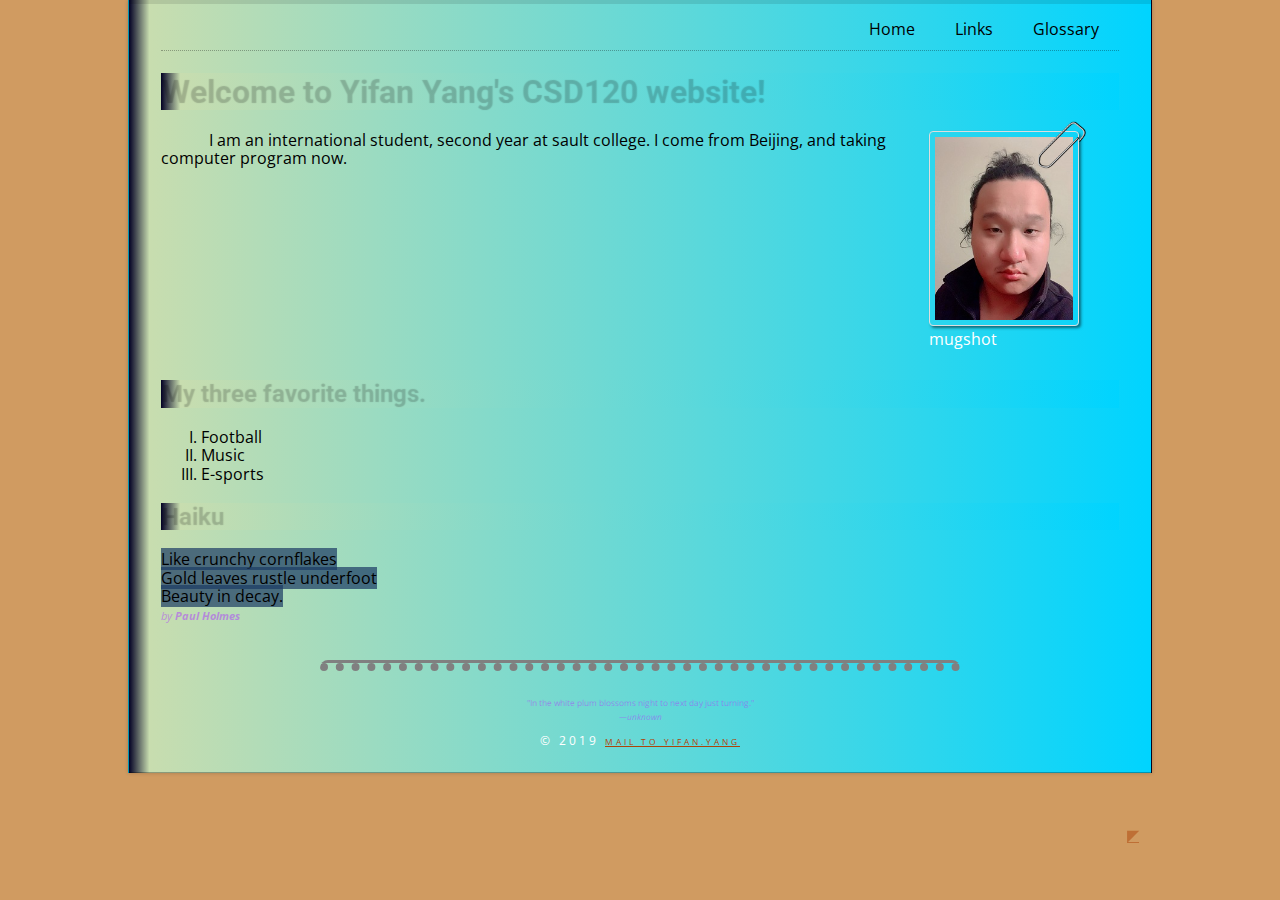
==== index.html @ 1e0e256d "lab 5 comments" ====
<!DOCTYPE html>
<html lang="en">
<head>
    <link rel="stylesheet" href="styles/normalize.css">
    <link rel="stylesheet" href="styles/main.css">
    <meta charset="utf-8">
    <link rel="apple-touch-icon" sizes="180x180" href="/apple-touch-icon.png">
    <link rel="icon" type="image/png" sizes="32x32" href="/favicon-32x32.png">
    <link rel="icon" type="image/png" sizes="16x16" href="/favicon-16x16.png">
    <link rel="manifest" href="/site.webmanifest">
    <link rel="mask-icon" href="/safari-pinned-tab.svg" color="#5bbad5">
    <meta name="msapplication-TileColor" content="#da532c">
    <meta name="theme-color" content="#6d18b4">
    <link rel="icon" type="image/x-icon" href="favicon.ico">

    <link href="https://fonts.googleapis.com/css?family=Lato%7CMontserrat%7COpen+Sans%7CRaleway%7CRoboto&display=swap" rel="stylesheet">

    <title>
        Yifan Yang's CSD120 Website
    </title>
</head>
<body>
    <div class="width-wrap">
    <header id="top">
        <nav>
            <ul>
                <li>
                    <a href="index.html">Home</a>
                </li>
                <li>
                    <a  href="links.html">Links</a>
                </li>
                <li>
                    <a href="glossary.html">Glossary</a>
                </li>
            </ul>
        </nav>
    </header>
    <main>
        <section class="bio">
            <h1>Welcome to Yifan Yang's CSD120 website!</h1>
            <figure class="mugshot">
                <div class="paperclip">
                    
                </div>
                <a target="_blank" href="images/mugshot.jpg">
                    <!-- your image here is not a thumbnail -->
                    <img src="images/thumbnail.jpg" alt="mugshot">
                </a>
                <figcaption>mugshot</figcaption>
            </figure>
            <p>
                I am an international student, second year at sault college.
                I come from Beijing, and taking computer program now.
            </p>
        </section>
        <section class="three">
            <h2>My three favorite things.</h2>
            <ol type="I">
                <li>Football</li>
                <li>Music</li>
                <li>E-sports</li>
            </ol>
        </section>
        <section>
            <h2>Haiku</h2>
            <p><span style="background-color: rgba(27, 58, 100, 0.7)">Like crunchy cornflakes<br>
                Gold leaves rustle underfoot<br>
                Beauty in decay.<br></span>
                <span class="byline"><em>by<b> Paul Holmes</b></em></span>
            </p>
        </section>
    </main>
    <footer>
        <hr>
        <blockquote>
              <span class="byline">"In the white plum blossoms night to next day just turning." <br>
            <em>&#8212;unknown</em><br></span>
            
            <p id="page-copyright">&copy; 2019 <span class="byline"><a href="mailto:Yifan.Yang@saultcollege.ca?subject=Message%20from%20CSD120%20Website">Mail to Yifan.Yang</a></span></p>
        </blockquote>
    </footer>
<div class="back-to-top">
   <a href="#top">◤</a> 
</div>

</div>
</body>
</html>
---- styles/main.css ----
* { box-sizing: border-box; }

body {
	background-color: #D09B61;
	font-family: 'Open Sans', sans-serif;
	
}

h1 {
	color: transparent;
	background-image: linear-gradient(90deg, rgba(2,0,36,1) 0%, rgba(200,221,175,1) 2%, rgba(0,212,255,1) 100%);  
	font-family: 'Roboto', sans-serif;
    text-shadow: 1px 1px 1px rgba(0,0,0,0.2);
}

h2 {
	color: transparent;
	background-image: linear-gradient(90deg, rgba(2,0,36,1) 0%, rgba(200,221,175,1) 2%, rgba(0,212,255,1) 100%);  

	font-family: 'Roboto', sans-serif;
    text-shadow: 1px 1px 1px rgba(0,0,0,0.2);
}

header {
	border-top: 4px solid rgba(0,0,0,0.1);
	margin-left: -2em;
	margin-right: -2em;

}

ul {
    color: #5C6D7A;
}

a {
	color: #ad4409;
}

header nav {
	margin-left: 2em;
	margin-right: 2em;
	border-bottom: 1px dotted rgba(0,0,0,0.3);
	margin-top: -4px;

    overflow: auto;
}

nav a {
	color: #FFFFFF;
	color: rgba(0,0,0, 1);
	text-decoration-line: none;
}

header nav ul {
	list-style-type: none;
	margin: 0;
	padding:0;
	float: right;
}

header nav ul li {
    float: left;
}

header nav ul li a {
	padding-top: 1em;
	padding-bottom: 0.5em;
	margin-left: 1em;
	margin-right: 1em;
	display: block;
	border: 4px solid transparent;

}

header nav ul li a:hover {
	color: yellow;
	border-top: 4px solid;
}

ul {
	list-style-type: circle;
}

.byline {
	color: #ac39fe;
	color: rgba(172, 57, 254, 0.5);
	font-size: 70%;
}

#page-copyright {
    color: #FFFFFF; 
	color: rgba(255,255,255,1);
	text-transform: uppercase;
	letter-spacing: 3px;
}

img {
	border: 1px solid #ddd;
  	border-radius: 4px; 
  	padding: 5px;
  	width: 150px;
}

figcaption {
	color: #ffffff;
}

.bio p {
	text-indent: 3em;
}

footer {
	text-align: center;
	font-size: 12px;
	margin-bottom: 2em;
}

.width-wrap {
    max-width: 1024px;
    margin-left: auto;
    margin-right: auto;
    border: 1px solid;
    border-top: none;
    padding-left: 2em;
    padding-right: 2em;
    margin-bottom: 3em;
    border-left: rgba(0,0,0,0.3) 1px solid;
    border-right: rgba(0,0,0,0.3) 1px solid;
    border-bottom: rgba(0,0,0,0.3) 1px solid;
    background: rgb(2,0,36);
	background: linear-gradient(90deg, rgba(2,0,36,1) 0%, rgba(200,221,175,1) 2%, rgba(0,212,255,1) 100%);  
    box-shadow: 0 0 4px rgba(0,0,0,0.2);
}

.mugshot {
	border-radius: 3px;
	border-radius: rgba(255,255,255,0.5);
	float: right;
	position: relative;
	top: -1em;
}

.mugshot img {
    box-shadow: 2px 2px 3px rgba(0,0,0,0.5);
    border: 1px solid #ddd; /* Gray border */
    border-radius: 4px;  /* Rounded border */
    padding: 5px; /* Some padding */
    width: 150px; /* Set a small width */
}

footer hr {
	min-width: 300px;
	width: 50vw;
	margin-top: 3em;
	margin-bottom: 2em;
	border-top: 3px solid;
	border-bottom: 8px dotted;
	border-left: none;
    border-right: none;
    border-top-left-radius: 8px;
    border-top-right-radius: 8px;
}

.mugshot .paperclip {
	background-image: url('../images/paperclip.png');
	width: 50px;
	height: 50px;
	background-size: contain;
	position: absolute;
	right: -7px;
	top: -10px;
}

.three {
	clear: both;
}

.back-to-top {
	text-align: right;
	margin-right: -0.5em;
	opacity: 0.5;
}

.back-to-top a {
    position: fixed;
    bottom: 3.5em;
}

.back-to-top:hover{
	opacity: 100%;
}
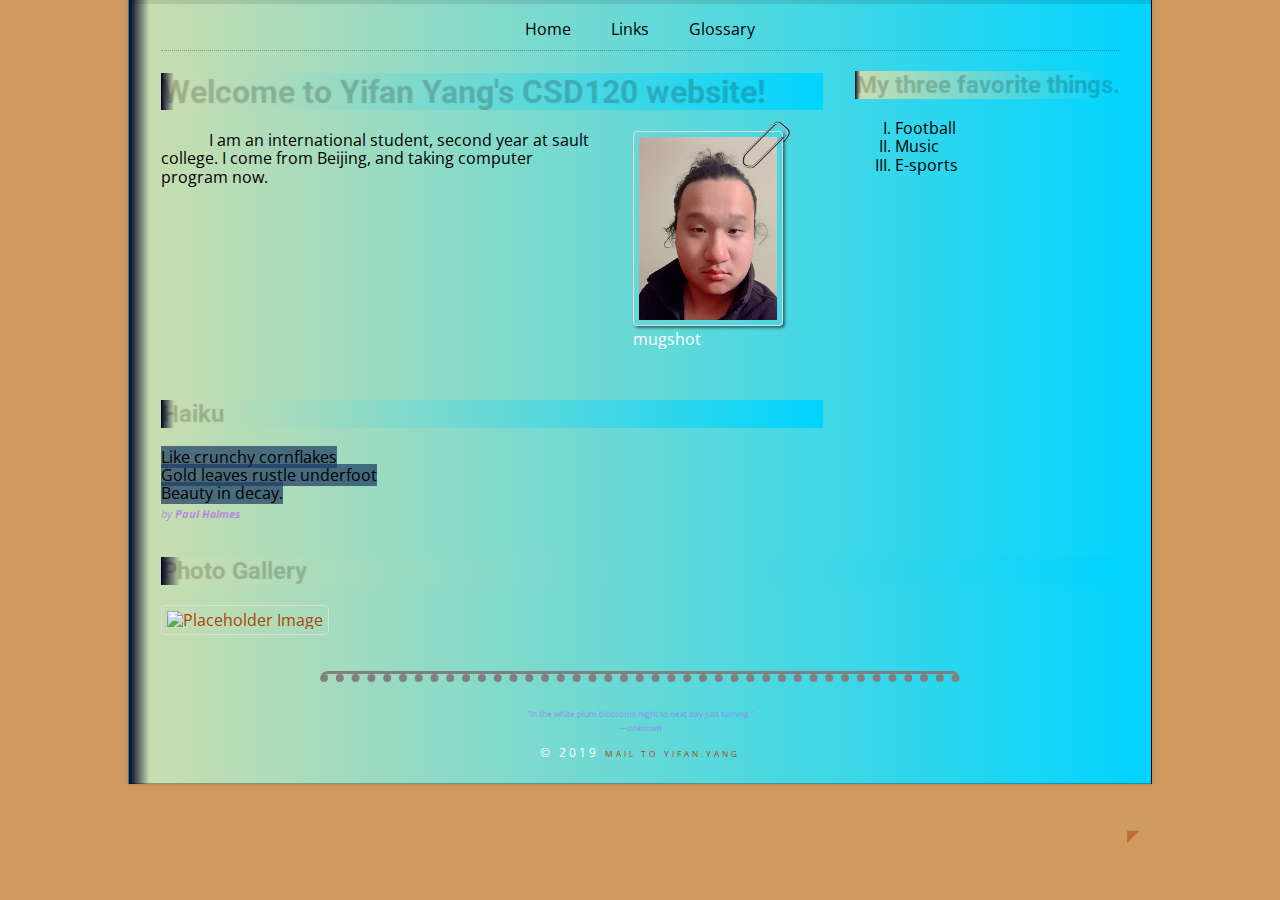
==== commit 3d3b5eef: "Lab6." ====
--- a/index.html
+++ b/index.html
@@ -23,7 +23,7 @@
     <div class="width-wrap">
     <header id="top">
         <nav>
-            <ul>
+            <ul class="nlist">
                 <li>
                     <a href="index.html">Home</a>
                 </li>
@@ -36,12 +36,12 @@
             </ul>
         </nav>
     </header>
-    <main>
+    <main class="grid">
         <section class="bio">
             <h1>Welcome to Yifan Yang's CSD120 website!</h1>
             <figure class="mugshot">
                 <div class="paperclip">
-                    
+
                 </div>
                 <a target="_blank" href="images/mugshot.jpg">
                     <!-- your image here is not a thumbnail -->
@@ -70,18 +70,30 @@
                 <span class="byline"><em>by<b> Paul Holmes</b></em></span>
             </p>
         </section>
+        <section class="gallery">
+            <h2>
+                Photo Gallery
+            </h2>
+            <div class="gallery-thumbails">
+                <a href="https://picsum.photos/id/10/1024">
+                    <img src="https://picsum.photos/id/10/300" alt="Placeholder Image">
+</a>
+
+            </div>
+
+        </section>
     </main>
     <footer>
         <hr>
         <blockquote>
               <span class="byline">"In the white plum blossoms night to next day just turning." <br>
             <em>&#8212;unknown</em><br></span>
-            
+
             <p id="page-copyright">&copy; 2019 <span class="byline"><a href="mailto:Yifan.Yang@saultcollege.ca?subject=Message%20from%20CSD120%20Website">Mail to Yifan.Yang</a></span></p>
         </blockquote>
     </footer>
 <div class="back-to-top">
-   <a href="#top">◤</a> 
+   <a href="#top">◤</a>
 </div>
 
 </div>
--- a/styles/main.css
+++ b/styles/main.css
@@ -3,19 +3,19 @@
 body {
 	background-color: #D09B61;
 	font-family: 'Open Sans', sans-serif;
-	
+
 }
 
 h1 {
 	color: transparent;
-	background-image: linear-gradient(90deg, rgba(2,0,36,1) 0%, rgba(200,221,175,1) 2%, rgba(0,212,255,1) 100%);  
+	background-image: linear-gradient(90deg, rgba(2,0,36,1) 0%, rgba(200,221,175,1) 2%, rgba(0,212,255,1) 100%);
 	font-family: 'Roboto', sans-serif;
     text-shadow: 1px 1px 1px rgba(0,0,0,0.2);
 }
 
 h2 {
 	color: transparent;
-	background-image: linear-gradient(90deg, rgba(2,0,36,1) 0%, rgba(200,221,175,1) 2%, rgba(0,212,255,1) 100%);  
+	background-image: linear-gradient(90deg, rgba(2,0,36,1) 0%, rgba(200,221,175,1) 2%, rgba(0,212,255,1) 100%);
 
 	font-family: 'Roboto', sans-serif;
     text-shadow: 1px 1px 1px rgba(0,0,0,0.2);
@@ -34,6 +34,7 @@
 
 a {
 	color: #ad4409;
+    text-decoration-line: none;
 }
 
 header nav {
@@ -45,21 +46,25 @@
     overflow: auto;
 }
 
+.nlist {
+	display: flex;
+	justify-content: center;
+}
+
 nav a {
 	color: #FFFFFF;
 	color: rgba(0,0,0, 1);
-	text-decoration-line: none;
 }
 
 header nav ul {
 	list-style-type: none;
 	margin: 0;
 	padding:0;
-	float: right;
+
 }
 
 header nav ul li {
-    float: left;
+
 }
 
 header nav ul li a {
@@ -88,7 +93,7 @@
 }
 
 #page-copyright {
-    color: #FFFFFF; 
+    color: #FFFFFF;
 	color: rgba(255,255,255,1);
 	text-transform: uppercase;
 	letter-spacing: 3px;
@@ -96,7 +101,7 @@
 
 img {
 	border: 1px solid #ddd;
-  	border-radius: 4px; 
+  	border-radius: 4px;
   	padding: 5px;
   	width: 150px;
 }
@@ -128,8 +133,15 @@
     border-right: rgba(0,0,0,0.3) 1px solid;
     border-bottom: rgba(0,0,0,0.3) 1px solid;
     background: rgb(2,0,36);
-	background: linear-gradient(90deg, rgba(2,0,36,1) 0%, rgba(200,221,175,1) 2%, rgba(0,212,255,1) 100%);  
+	background: linear-gradient(90deg, rgba(2,0,36,1) 0%, rgba(200,221,175,1) 2%, rgba(0,212,255,1) 100%);
     box-shadow: 0 0 4px rgba(0,0,0,0.2);
+}
+
+.grid {
+	display: grid;
+	grid-template-columns: span 2 220px;
+
+	column-gap: 2em;
 }
 
 .mugshot {
@@ -188,4 +200,9 @@
 
 .back-to-top:hover{
 	opacity: 100%;
+}
+
+.gallery {
+	grid-column: span 2;
+
 }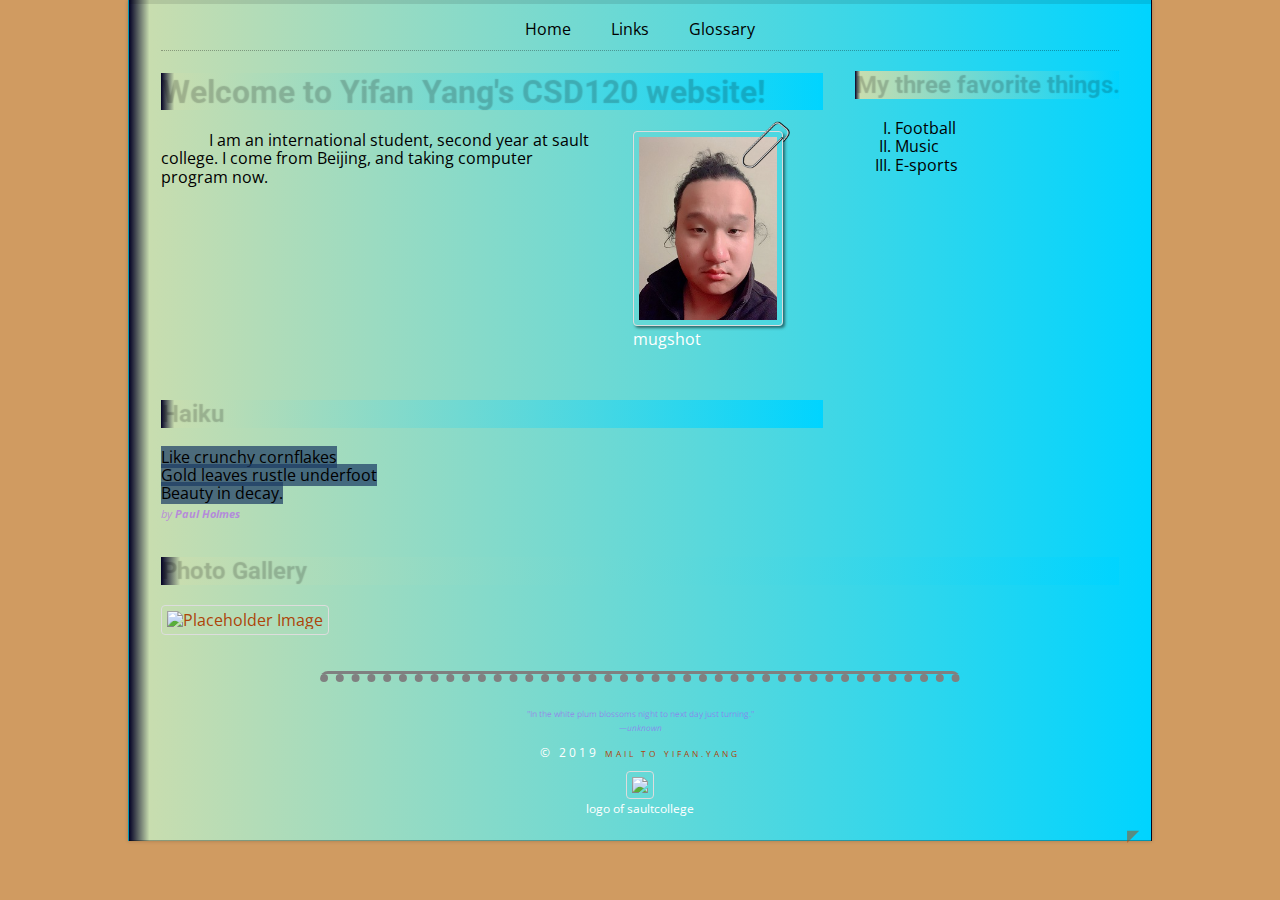
==== commit 575a3fef: "Lab7" ====
--- a/index.html
+++ b/index.html
@@ -1,8 +1,10 @@
 <!DOCTYPE html>
 <html lang="en">
 <head>
+    <meta name="viewport" content="width=device-width, initial-scale=1">
     <link rel="stylesheet" href="styles/normalize.css">
     <link rel="stylesheet" href="styles/main.css">
+    <link rel="stylesheet" href="styles/media.css">
     <meta charset="utf-8">
     <link rel="apple-touch-icon" sizes="180x180" href="/apple-touch-icon.png">
     <link rel="icon" type="image/png" sizes="32x32" href="/favicon-32x32.png">
@@ -23,6 +25,9 @@
     <div class="width-wrap">
     <header id="top">
         <nav>
+            <div class="burger">
+
+            </div>
             <ul class="nlist">
                 <li>
                     <a href="index.html">Home</a>
@@ -91,6 +96,13 @@
 
             <p id="page-copyright">&copy; 2019 <span class="byline"><a href="mailto:Yifan.Yang@saultcollege.ca?subject=Message%20from%20CSD120%20Website">Mail to Yifan.Yang</a></span></p>
         </blockquote>
+        <figure>
+            <img src="images/sc-logos/sc-logo.png">
+            <figcaption>
+            logo of saultcollege
+            </figcaption>
+        </figure>
+
     </footer>
 <div class="back-to-top">
    <a href="#top">◤</a>
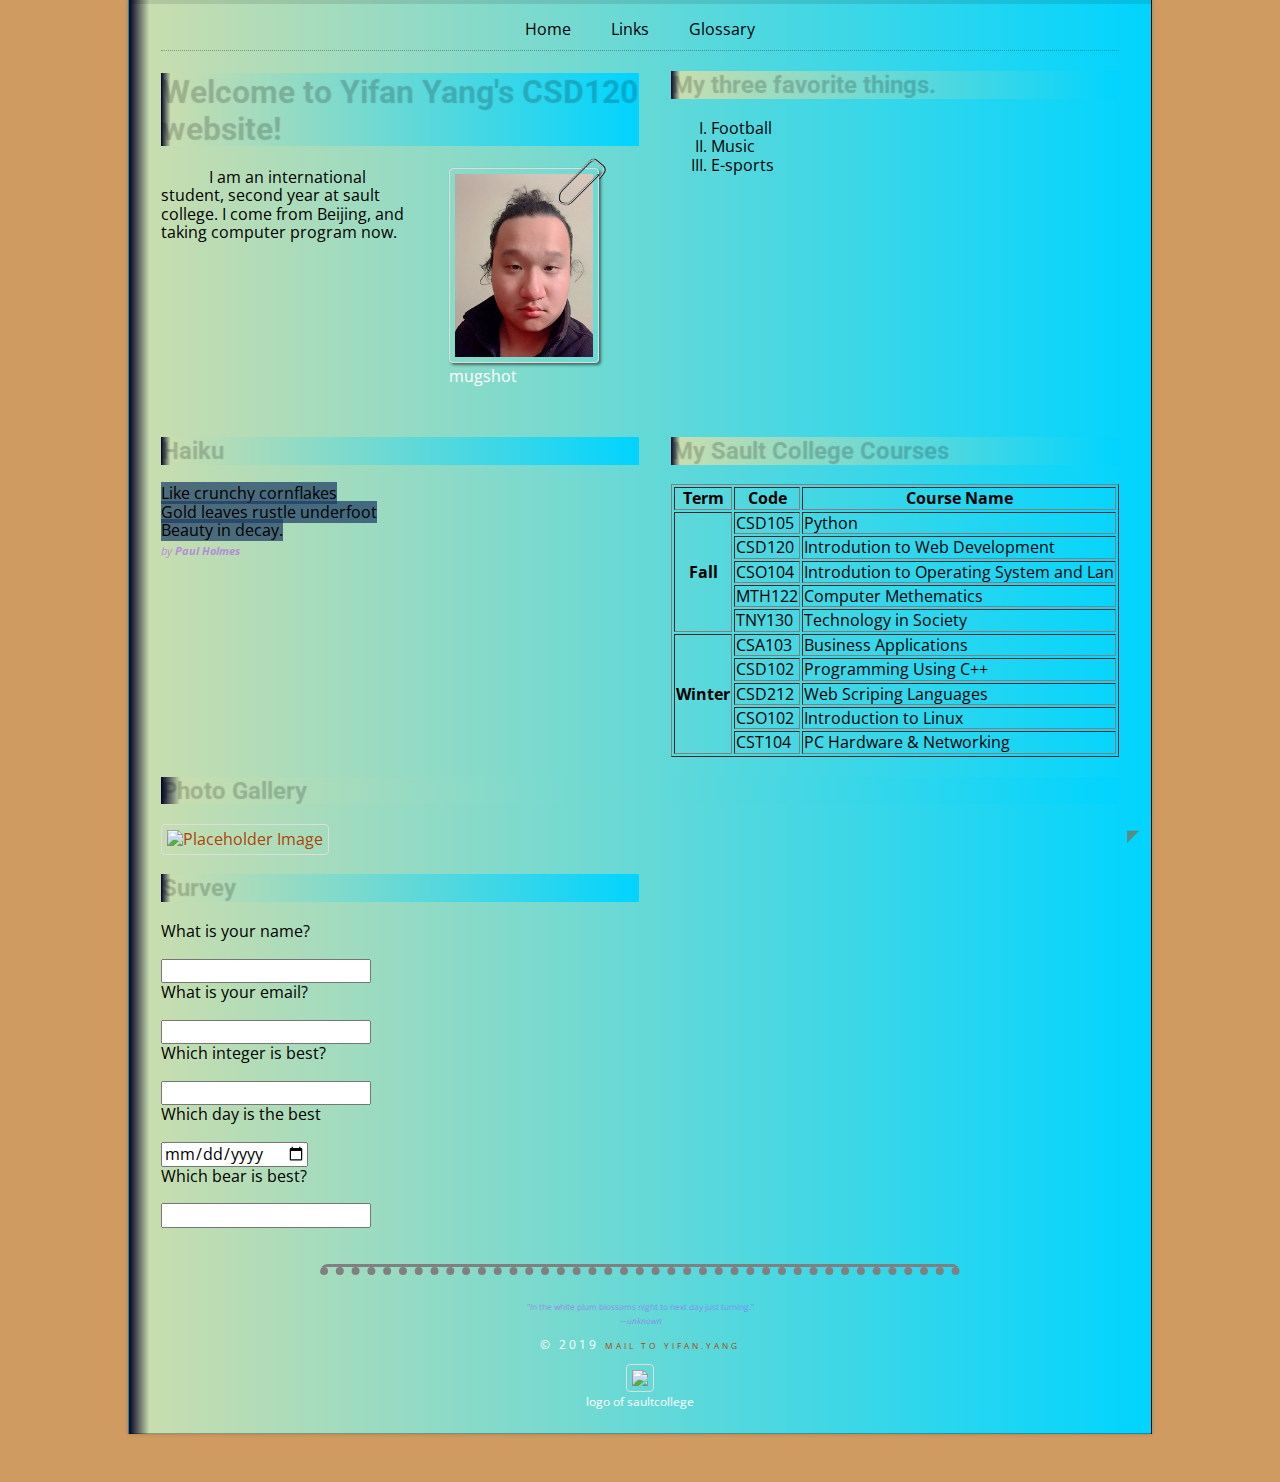
==== commit 89a3ff42: "Lab8" ====
--- a/index.html
+++ b/index.html
@@ -75,6 +75,111 @@
                 <span class="byline"><em>by<b> Paul Holmes</b></em></span>
             </p>
         </section>
+        <section>
+            <h2>
+                My Sault College Courses
+            </h2>
+            <table border="1" >
+                <tr>
+                    <th>
+                        Term
+                    </th>
+                    <th>
+                        Code
+                    </th>
+                    <th>
+                        Course Name
+                    </th>
+                </tr>
+                <tr>
+                    <th rowspan="5">
+                        Fall
+                    </th>
+                    <td>
+                        CSD105
+                    </td>
+                    <td>
+                        Python
+                    </td>
+                </tr>
+                <tr>
+                    <td>
+                        CSD120
+                    </td>
+                    <td>
+                        Introdution to Web Development
+                    </td>
+                </tr>
+                <tr>
+                    <td>
+                        CSO104
+                    </td>
+                    <td>
+                        Introdution to Operating System and Lan
+                    </td>
+                </tr>
+                <tr>
+                    <td>
+                        MTH122
+                    </td>
+                    <td>
+                        Computer Methematics
+                    </td>
+                </tr>
+                <tr>
+                    <td>
+                        TNY130
+                    </td>
+                    <td>
+                        Technology in Society
+                    </td>
+                </tr>
+                <tr>
+                    <th rowspan="5">
+                        Winter
+                    </th>
+                    <td>
+                        CSA103
+                    </td>
+                    <td>
+                        Business Applications
+                    </td>
+                </tr>
+                <tr>
+                    <td>
+                        CSD102
+                    </td>
+                    <td>
+                        Programming Using C++
+                    </td>
+                </tr>
+                <tr>
+                    <td>
+                        CSD212
+                    </td>
+                    <td>
+                        Web Scriping Languages
+                    </td>
+                </tr>
+                <tr>
+                    <td>
+                        CSO102
+                    </td>
+                    <td>
+                        Introduction to Linux
+                    </td>
+                </tr>
+                <tr>
+                    <td>
+                        CST104
+                    </td>
+                    <td>
+                        PC Hardware & Networking
+                    </td>
+                </tr>
+
+            </table>
+        </section>
         <section class="gallery">
             <h2>
                 Photo Gallery
@@ -87,6 +192,55 @@
             </div>
 
         </section>
+        <section class="survey">
+            <h2>
+                Survey
+            </h2>
+            <form>
+                <label>
+                    What is your name?
+                </label>
+                <br><br>
+                <input type="text" name="" required="">
+            </form>
+            <form>
+                <label>
+                    What is your email?
+                </label>
+                <br><br>
+                <input type="text" name="email" id="email">
+            </form>
+            <form>
+                <label>
+                    Which integer is best?
+                </label>
+                <br><br>
+                <input type="number" name="best_integer">
+            </form>
+            <form>
+                <label>
+                    Which day is the best
+                </label>
+                <br><br>
+                <input type="date" name="best_day">
+            </form>
+            <form>
+                <label>
+                    Which bear is best?
+                </label>
+                <br><br>
+                <input type="" name="" list="bear">
+                <datalist id="bear">
+                    <option>blank</option>
+                    <option>black</option>
+                    <option>brown</option>
+                    <option>Care</option>
+                    <option>panda</option>
+                    <option>poalr</option>
+                    <option>teddy</option>
+                </datalist>
+            </form>
+        </section>
     </main>
     <footer>
         <hr>
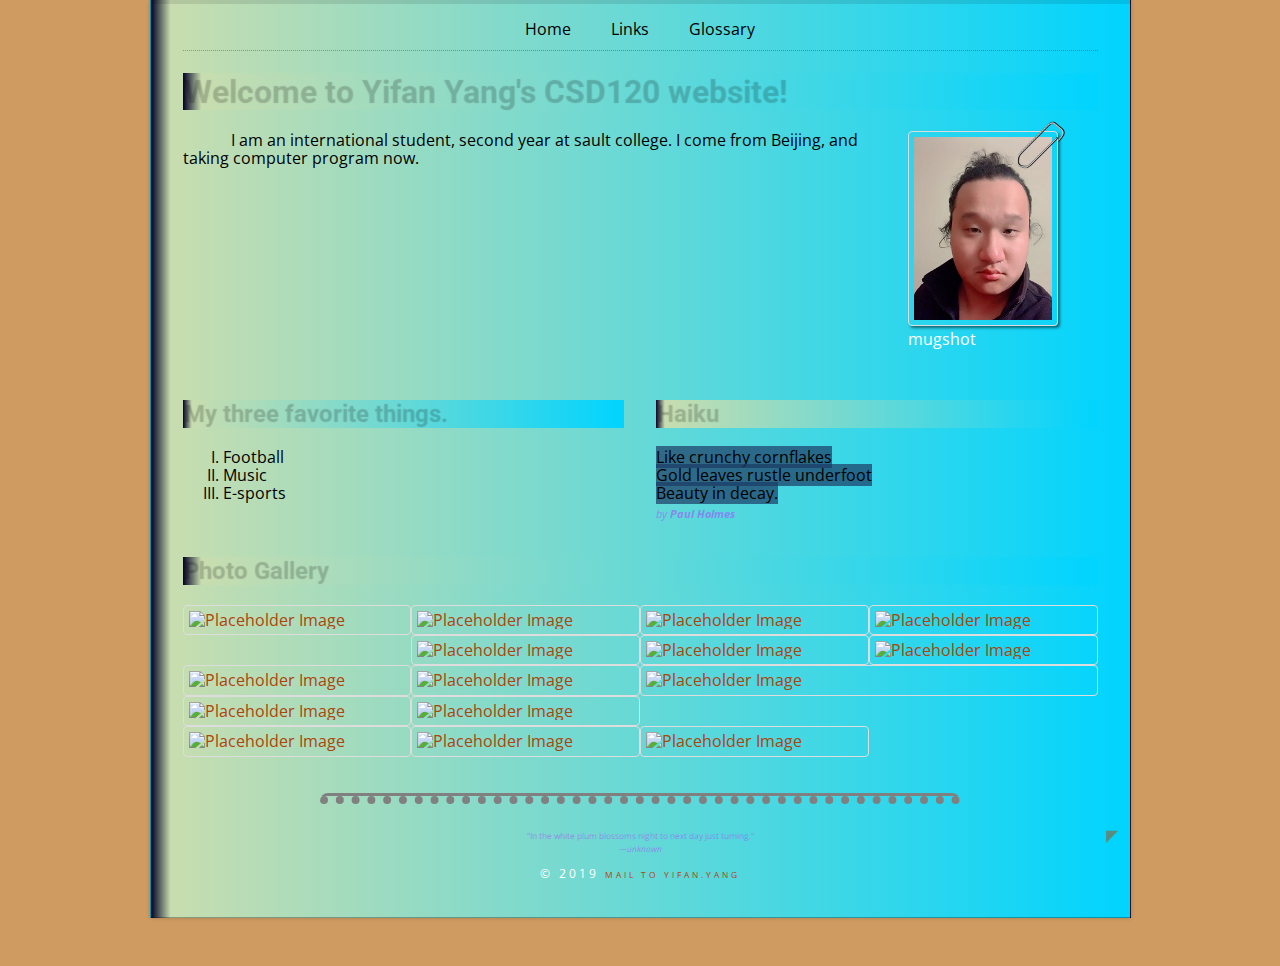
==== commit 37e68137: "lab 6 comments" ====
--- a/index.html
+++ b/index.html
@@ -1,10 +1,8 @@
 <!DOCTYPE html>
 <html lang="en">
 <head>
-    <meta name="viewport" content="width=device-width, initial-scale=1">
     <link rel="stylesheet" href="styles/normalize.css">
     <link rel="stylesheet" href="styles/main.css">
-    <link rel="stylesheet" href="styles/media.css">
     <meta charset="utf-8">
     <link rel="apple-touch-icon" sizes="180x180" href="/apple-touch-icon.png">
     <link rel="icon" type="image/png" sizes="32x32" href="/favicon-32x32.png">
@@ -25,9 +23,6 @@
     <div class="width-wrap">
     <header id="top">
         <nav>
-            <div class="burger">
-
-            </div>
             <ul class="nlist">
                 <li>
                     <a href="index.html">Home</a>
@@ -75,171 +70,59 @@
                 <span class="byline"><em>by<b> Paul Holmes</b></em></span>
             </p>
         </section>
-        <section>
-            <h2>
-                My Sault College Courses
-            </h2>
-            <table border="1" >
-                <tr>
-                    <th>
-                        Term
-                    </th>
-                    <th>
-                        Code
-                    </th>
-                    <th>
-                        Course Name
-                    </th>
-                </tr>
-                <tr>
-                    <th rowspan="5">
-                        Fall
-                    </th>
-                    <td>
-                        CSD105
-                    </td>
-                    <td>
-                        Python
-                    </td>
-                </tr>
-                <tr>
-                    <td>
-                        CSD120
-                    </td>
-                    <td>
-                        Introdution to Web Development
-                    </td>
-                </tr>
-                <tr>
-                    <td>
-                        CSO104
-                    </td>
-                    <td>
-                        Introdution to Operating System and Lan
-                    </td>
-                </tr>
-                <tr>
-                    <td>
-                        MTH122
-                    </td>
-                    <td>
-                        Computer Methematics
-                    </td>
-                </tr>
-                <tr>
-                    <td>
-                        TNY130
-                    </td>
-                    <td>
-                        Technology in Society
-                    </td>
-                </tr>
-                <tr>
-                    <th rowspan="5">
-                        Winter
-                    </th>
-                    <td>
-                        CSA103
-                    </td>
-                    <td>
-                        Business Applications
-                    </td>
-                </tr>
-                <tr>
-                    <td>
-                        CSD102
-                    </td>
-                    <td>
-                        Programming Using C++
-                    </td>
-                </tr>
-                <tr>
-                    <td>
-                        CSD212
-                    </td>
-                    <td>
-                        Web Scriping Languages
-                    </td>
-                </tr>
-                <tr>
-                    <td>
-                        CSO102
-                    </td>
-                    <td>
-                        Introduction to Linux
-                    </td>
-                </tr>
-                <tr>
-                    <td>
-                        CST104
-                    </td>
-                    <td>
-                        PC Hardware & Networking
-                    </td>
-                </tr>
-
-            </table>
-        </section>
         <section class="gallery">
             <h2>
                 Photo Gallery
             </h2>
-            <div class="gallery-thumbails">
-                <a href="https://picsum.photos/id/10/1024">
-                    <img src="https://picsum.photos/id/10/300" alt="Placeholder Image">
-</a>
+            <div class="gallery-thumbnails">
+                <a href="https://picsum.photos/id/10/1024" class="row-span-2">
+                    <img src="https://picsum.photos/id/10/300/600" alt="Placeholder Image">
+                </a>
+                <a href="https://picsum.photos/id/11/1024">
+                    <img src="https://picsum.photos/id/11/300" alt="Placeholder Image">
+                </a>
+                <a href="https://picsum.photos/id/12/1024">
+                    <img src="https://picsum.photos/id/12/300" alt="Placeholder Image">
+                </a>
+                <a href="https://picsum.photos/id/13/1024">
+                    <img src="https://picsum.photos/id/13/300" alt="Placeholder Image">
+                </a>
+                <a href="https://picsum.photos/id/14/1024">
+                    <img src="https://picsum.photos/id/14/300" alt="Placeholder Image">
+                </a>
+                <a href="https://picsum.photos/id/15/1024">
+                    <img src="https://picsum.photos/id/15/300" alt="Placeholder Image">
+                </a>
+                <a href="https://picsum.photos/id/16/1024">
+                    <img src="https://picsum.photos/id/16/300" alt="Placeholder Image">
+                </a>
+                <a href="https://picsum.photos/id/17/1024">
+                    <img src="https://picsum.photos/id/17/300" alt="Placeholder Image">
+                </a>
+                <a href="https://picsum.photos/id/18/1024">
+                    <img src="https://picsum.photos/id/18/300" alt="Placeholder Image">
+                </a>
+                <a href="https://picsum.photos/id/19/1024" class="row-span-2 col-span-2">
+                    <img src="https://picsum.photos/id/19/600" alt="Placeholder Image">
+                </a>
+                <a href="https://picsum.photos/id/20/1024">
+                    <img src="https://picsum.photos/id/20/300" alt="Placeholder Image">
+                </a>
+                <a href="https://picsum.photos/id/21/1024">
+                    <img src="https://picsum.photos/id/21/300" alt="Placeholder Image">
+                </a>
+                <a href="https://picsum.photos/id/22/1024">
+                    <img src="https://picsum.photos/id/22/300" alt="Placeholder Image">
+                </a>
+                <a href="https://picsum.photos/id/23/1024">
+                    <img src="https://picsum.photos/id/23/300" alt="Placeholder Image">
+                </a>
+                <a href="https://picsum.photos/id/24/1024">
+                    <img src="https://picsum.photos/id/24/300" alt="Placeholder Image">
+                </a>
 
             </div>
 
-        </section>
-        <section class="survey">
-            <h2>
-                Survey
-            </h2>
-            <form>
-                <label>
-                    What is your name?
-                </label>
-                <br><br>
-                <input type="text" name="" required="">
-            </form>
-            <form>
-                <label>
-                    What is your email?
-                </label>
-                <br><br>
-                <input type="text" name="email" id="email">
-            </form>
-            <form>
-                <label>
-                    Which integer is best?
-                </label>
-                <br><br>
-                <input type="number" name="best_integer">
-            </form>
-            <form>
-                <label>
-                    Which day is the best
-                </label>
-                <br><br>
-                <input type="date" name="best_day">
-            </form>
-            <form>
-                <label>
-                    Which bear is best?
-                </label>
-                <br><br>
-                <input type="" name="" list="bear">
-                <datalist id="bear">
-                    <option>blank</option>
-                    <option>black</option>
-                    <option>brown</option>
-                    <option>Care</option>
-                    <option>panda</option>
-                    <option>poalr</option>
-                    <option>teddy</option>
-                </datalist>
-            </form>
         </section>
     </main>
     <footer>
@@ -250,13 +133,6 @@
 
             <p id="page-copyright">&copy; 2019 <span class="byline"><a href="mailto:Yifan.Yang@saultcollege.ca?subject=Message%20from%20CSD120%20Website">Mail to Yifan.Yang</a></span></p>
         </blockquote>
-        <figure>
-            <img src="images/sc-logos/sc-logo.png">
-            <figcaption>
-            logo of saultcollege
-            </figcaption>
-        </figure>
-
     </footer>
 <div class="back-to-top">
    <a href="#top">◤</a>
--- a/styles/main.css
+++ b/styles/main.css
@@ -4,6 +4,8 @@
 	background-color: #D09B61;
 	font-family: 'Open Sans', sans-serif;
 
+    display: flex;
+    min-height: 100vh;
 }
 
 h1 {
@@ -110,6 +112,12 @@
 	color: #ffffff;
 }
 
+.bio,
+.glossary,
+#useful-links {
+    grid-column: span 2;
+}
+
 .bio p {
 	text-indent: 3em;
 }
@@ -118,6 +126,7 @@
 	text-align: center;
 	font-size: 12px;
 	margin-bottom: 2em;
+    margin-top: auto;
 }
 
 .width-wrap {
@@ -135,11 +144,14 @@
     background: rgb(2,0,36);
 	background: linear-gradient(90deg, rgba(2,0,36,1) 0%, rgba(200,221,175,1) 2%, rgba(0,212,255,1) 100%);
     box-shadow: 0 0 4px rgba(0,0,0,0.2);
+
+    display: flex;
+    flex-direction: column;
 }
 
 .grid {
 	display: grid;
-	grid-template-columns: span 2 220px;
+	grid-template-columns: 1fr 1fr;
 
 	column-gap: 2em;
 }
@@ -204,5 +216,23 @@
 
 .gallery {
 	grid-column: span 2;
-
+    width: 100%;
+}
+
+.gallery-thumbnails {
+    display: grid;
+    grid-template-columns: 25% 25% 25% 25%;
+}
+
+.gallery-thumbnails img {
+    width: 100%;
+    display: block;
+}
+
+.row-span-2 {
+    grid-row: span 2;
+}
+
+.col-span-2 {
+    grid-column: span 2;
 }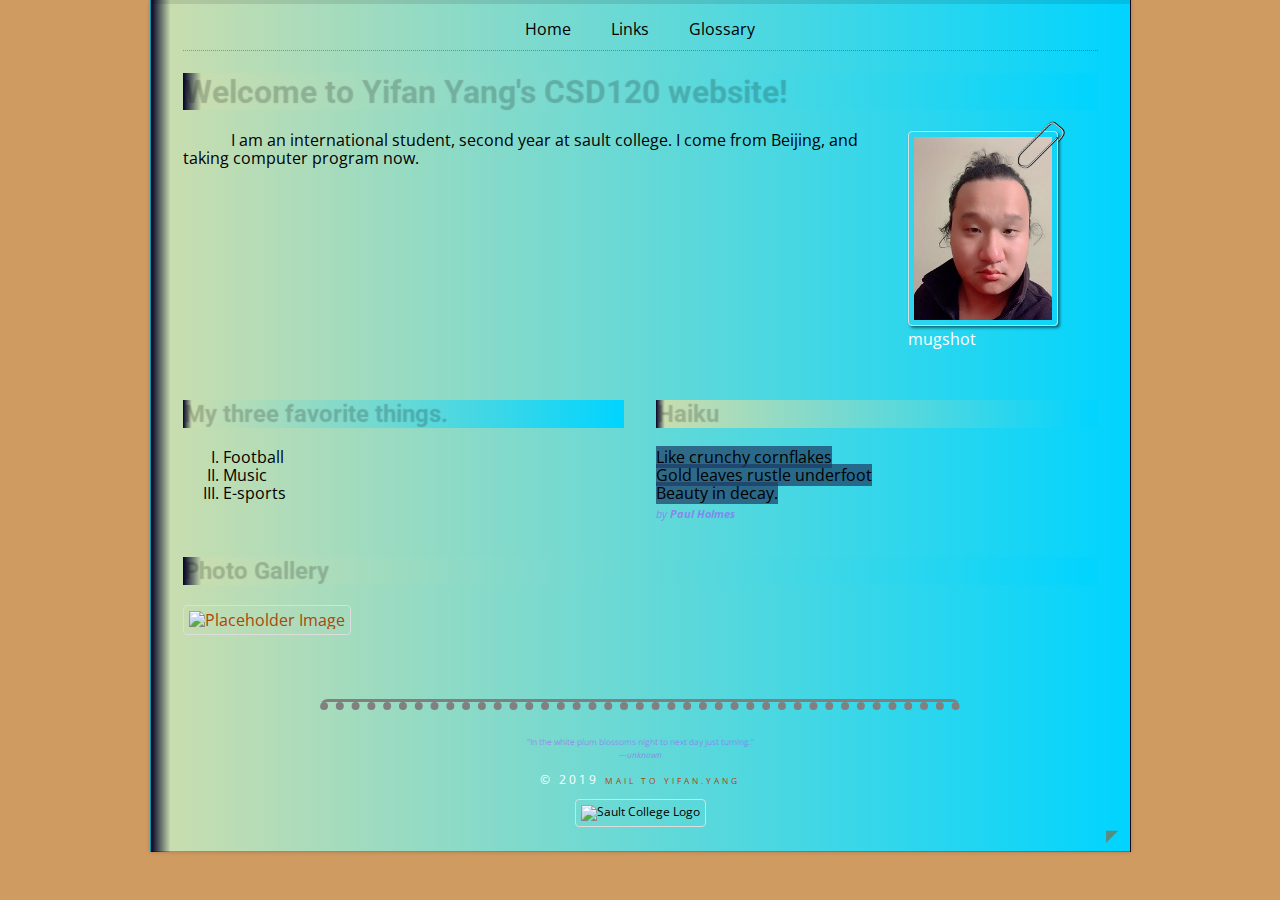
==== commit 28d3d900: "lab 7 comments" ====
--- a/index.html
+++ b/index.html
@@ -1,8 +1,10 @@
 <!DOCTYPE html>
 <html lang="en">
 <head>
+    <meta name="viewport" content="width=device-width, initial-scale=1">
     <link rel="stylesheet" href="styles/normalize.css">
     <link rel="stylesheet" href="styles/main.css">
+    <link rel="stylesheet" href="styles/media.css">
     <meta charset="utf-8">
     <link rel="apple-touch-icon" sizes="180x180" href="/apple-touch-icon.png">
     <link rel="icon" type="image/png" sizes="32x32" href="/favicon-32x32.png">
@@ -23,6 +25,9 @@
     <div class="width-wrap">
     <header id="top">
         <nav>
+            <div class="burger">
+
+            </div>
             <ul class="nlist">
                 <li>
                     <a href="index.html">Home</a>
@@ -74,52 +79,10 @@
             <h2>
                 Photo Gallery
             </h2>
-            <div class="gallery-thumbnails">
-                <a href="https://picsum.photos/id/10/1024" class="row-span-2">
-                    <img src="https://picsum.photos/id/10/300/600" alt="Placeholder Image">
-                </a>
-                <a href="https://picsum.photos/id/11/1024">
-                    <img src="https://picsum.photos/id/11/300" alt="Placeholder Image">
-                </a>
-                <a href="https://picsum.photos/id/12/1024">
-                    <img src="https://picsum.photos/id/12/300" alt="Placeholder Image">
-                </a>
-                <a href="https://picsum.photos/id/13/1024">
-                    <img src="https://picsum.photos/id/13/300" alt="Placeholder Image">
-                </a>
-                <a href="https://picsum.photos/id/14/1024">
-                    <img src="https://picsum.photos/id/14/300" alt="Placeholder Image">
-                </a>
-                <a href="https://picsum.photos/id/15/1024">
-                    <img src="https://picsum.photos/id/15/300" alt="Placeholder Image">
-                </a>
-                <a href="https://picsum.photos/id/16/1024">
-                    <img src="https://picsum.photos/id/16/300" alt="Placeholder Image">
-                </a>
-                <a href="https://picsum.photos/id/17/1024">
-                    <img src="https://picsum.photos/id/17/300" alt="Placeholder Image">
-                </a>
-                <a href="https://picsum.photos/id/18/1024">
-                    <img src="https://picsum.photos/id/18/300" alt="Placeholder Image">
-                </a>
-                <a href="https://picsum.photos/id/19/1024" class="row-span-2 col-span-2">
-                    <img src="https://picsum.photos/id/19/600" alt="Placeholder Image">
-                </a>
-                <a href="https://picsum.photos/id/20/1024">
-                    <img src="https://picsum.photos/id/20/300" alt="Placeholder Image">
-                </a>
-                <a href="https://picsum.photos/id/21/1024">
-                    <img src="https://picsum.photos/id/21/300" alt="Placeholder Image">
-                </a>
-                <a href="https://picsum.photos/id/22/1024">
-                    <img src="https://picsum.photos/id/22/300" alt="Placeholder Image">
-                </a>
-                <a href="https://picsum.photos/id/23/1024">
-                    <img src="https://picsum.photos/id/23/300" alt="Placeholder Image">
-                </a>
-                <a href="https://picsum.photos/id/24/1024">
-                    <img src="https://picsum.photos/id/24/300" alt="Placeholder Image">
-                </a>
+            <div class="gallery-thumbails">
+                <a href="https://picsum.photos/id/10/1024">
+                    <img src="https://picsum.photos/id/10/300" alt="Placeholder Image">
+</a>
 
             </div>
 
@@ -133,6 +96,12 @@
 
             <p id="page-copyright">&copy; 2019 <span class="byline"><a href="mailto:Yifan.Yang@saultcollege.ca?subject=Message%20from%20CSD120%20Website">Mail to Yifan.Yang</a></span></p>
         </blockquote>
+        <img class="sc-logo" 
+                    src="images/sc-logo.png" 
+                    sizes="70px" 
+                    srcset="images/sc-logo.png 70w, images/sc-logo@1.5x.png 105w, images/sc-logo@2x.png 140w, images/sc-logo@3x.png 210w, images/sc-logo@4x.png 280w" 
+                    alt="Sault College Logo">
+
     </footer>
 <div class="back-to-top">
    <a href="#top">◤</a>
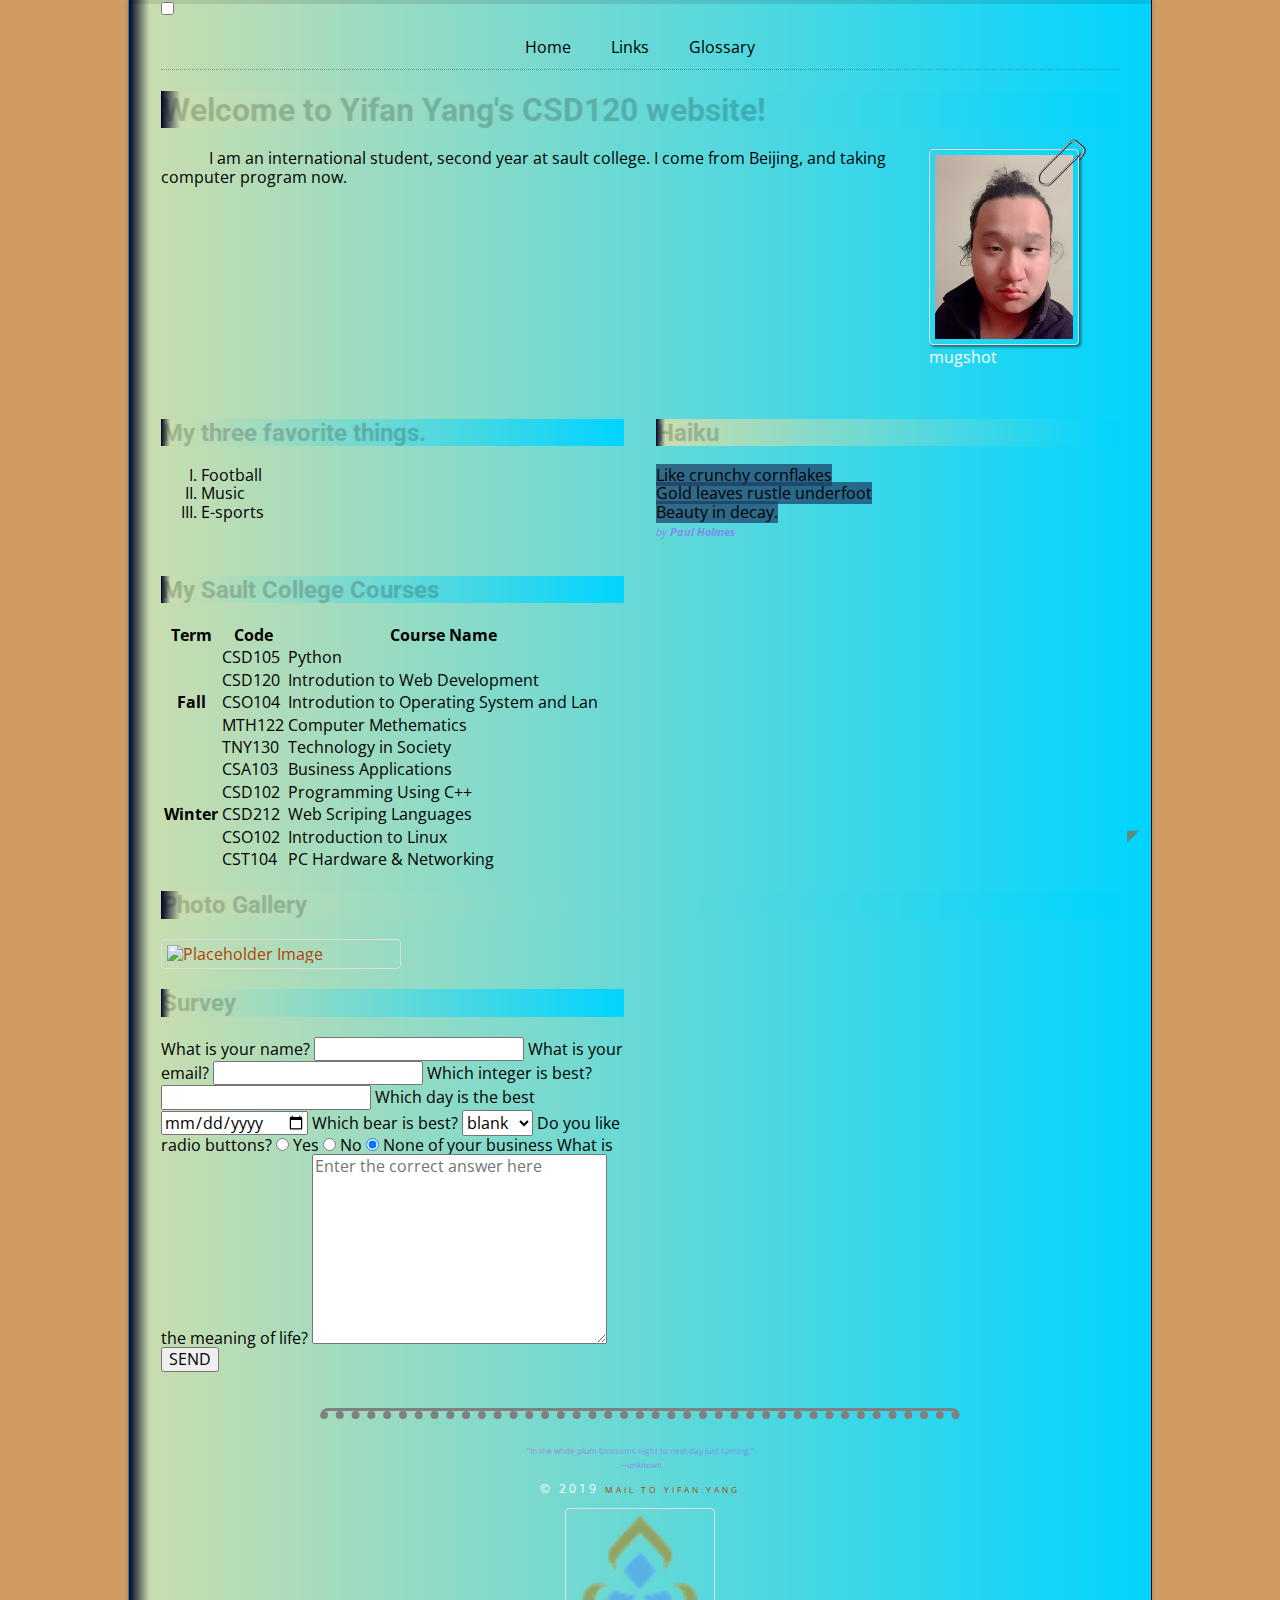
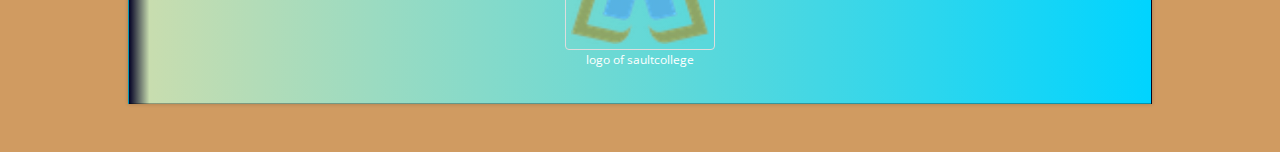
==== commit 90b95174: "lab 8 comments" ====
--- a/index.html
+++ b/index.html
@@ -17,6 +17,10 @@
 
     <link href="https://fonts.googleapis.com/css?family=Lato%7CMontserrat%7COpen+Sans%7CRaleway%7CRoboto&display=swap" rel="stylesheet">
 
+    <link rel="stylesheet" href="baguetteBox/baguetteBox.css">
+    <script src="baguetteBox/baguetteBox.js"></script>
+
+
     <title>
         Yifan Yang's CSD120 Website
     </title>
@@ -25,9 +29,8 @@
     <div class="width-wrap">
     <header id="top">
         <nav>
-            <div class="burger">
-
-            </div>
+            <input type="checkbox" id="burger-toggle">
+            <label for="burger-toggle" class="burger"></label>
             <ul class="nlist">
                 <li>
                     <a href="index.html">Home</a>
@@ -75,17 +78,175 @@
                 <span class="byline"><em>by<b> Paul Holmes</b></em></span>
             </p>
         </section>
+        <section>
+            <h2>
+                My Sault College Courses
+            </h2>
+            <table >
+                <tr>
+                    <th>
+                        Term
+                    </th>
+                    <th>
+                        Code
+                    </th>
+                    <th>
+                        Course Name
+                    </th>
+                </tr>
+                <tr>
+                    <th rowspan="5">
+                        Fall
+                    </th> 
+                    <td>
+                        CSD105
+                    </td>
+                    <td>
+                        Python
+                    </td>
+                </tr>
+                <tr>
+                    <td>
+                        CSD120
+                    </td>
+                    <td>
+                        Introdution to Web Development
+                    </td>
+                </tr>
+                <tr>
+                    <td>
+                        CSO104
+                    </td>
+                    <td>
+                        Introdution to Operating System and Lan
+                    </td>
+                </tr>
+                <tr>
+                    <td>
+                        MTH122
+                    </td>
+                    <td>
+                        Computer Methematics
+                    </td>
+                </tr>
+                <tr>
+                    <td>
+                        TNY130
+                    </td>
+                    <td>
+                        Technology in Society
+                    </td>
+                </tr>
+                <tr>
+                    <th rowspan="5">
+                        Winter
+                    </th>
+                    <td>
+                        CSA103
+                    </td>
+                    <td>
+                        Business Applications
+                    </td>
+                </tr>
+                <tr>
+                    <td>
+                        CSD102
+                    </td>
+                    <td>
+                        Programming Using C++
+                    </td>
+                </tr>
+                <tr>
+                    <td>
+                        CSD212
+                    </td>
+                    <td>
+                        Web Scriping Languages
+                    </td>
+                </tr>
+                <tr>
+                    <td>
+                        CSO102
+                    </td>
+                    <td>
+                        Introduction to Linux
+                    </td>
+                </tr>
+                <tr>
+                    <td>
+                        CST104
+                    </td>
+                    <td>
+                        PC Hardware & Networking
+                    </td>
+                </tr>
+
+            </table>
+        </section>
         <section class="gallery">
             <h2>
                 Photo Gallery
             </h2>
-            <div class="gallery-thumbails">
+            <div class="gallery-thumbnails">
                 <a href="https://picsum.photos/id/10/1024">
                     <img src="https://picsum.photos/id/10/300" alt="Placeholder Image">
 </a>
 
             </div>
 
+        </section>
+        <section class="survey">
+            <h2>
+                Survey
+            </h2>
+            <form action="?" method="post">
+                <label for="name">
+                    What is your name?
+                </label>
+                <input id="name" type="text" name="name_field" required="">
+                <label for="email">
+                    What is your email?
+                </label>
+                <input type="email" name="email_field" id="email" required>
+                <label for="int">
+                    Which integer is best?
+                </label>
+                <input id="int" type="number" name="best_integer">
+                <label for="day">
+                    Which day is the best
+                </label>
+                <input id="day" type="date" name="best_day">
+                <label for="bear">
+                    Which bear is best?
+                </label>
+                <select id="bear" name="best_bear">
+                    <option>blank</option>
+                    <option>black</option>
+                    <option>brown</option>
+                    <option>Care</option>
+                    <option>panda</option>
+                    <option>poalr</option>
+                    <option>teddy</option>
+                </select>
+
+                <label>Do you like radio buttons?</label>
+                <label>
+                    <input type="radio" name="likes_radio_buttons" value="yes">
+                    Yes
+                </label>
+                <label>
+                    <input type="radio" name="likes_radio_buttons" value="no">
+                    No
+                </label>
+                <label>
+                    <input type="radio" name="likes_radio_buttons" value="?" checked>
+                    None of your business
+                </label>
+
+                <label for="life_meaning">What is the meaning of life?</label>
+                <textarea name="life_meaning" id="life_meaning" cols="30" rows="10" placeholder="Enter the correct answer here"></textarea>
+                <button type="submit">SEND</button>
+            </form>
         </section>
     </main>
     <footer>
@@ -96,17 +257,24 @@
 
             <p id="page-copyright">&copy; 2019 <span class="byline"><a href="mailto:Yifan.Yang@saultcollege.ca?subject=Message%20from%20CSD120%20Website">Mail to Yifan.Yang</a></span></p>
         </blockquote>
-        <img class="sc-logo" 
-                    src="images/sc-logo.png" 
-                    sizes="70px" 
-                    srcset="images/sc-logo.png 70w, images/sc-logo@1.5x.png 105w, images/sc-logo@2x.png 140w, images/sc-logo@3x.png 210w, images/sc-logo@4x.png 280w" 
-                    alt="Sault College Logo">
-
+        <figure>
+            <img src="images/sc-logos/sc-logo.png">
+            <figcaption>
+            logo of saultcollege 
+            </figcaption>
+        </figure>
+        
     </footer>
 <div class="back-to-top">
    <a href="#top">◤</a>
 </div>
 
 </div>
+
+    <script>
+        baguetteBox.run('.gallery-thumbnails', { 
+            filter: /picsum\.photos\/id/i 
+        });
+    </script>
 </body>
 </html>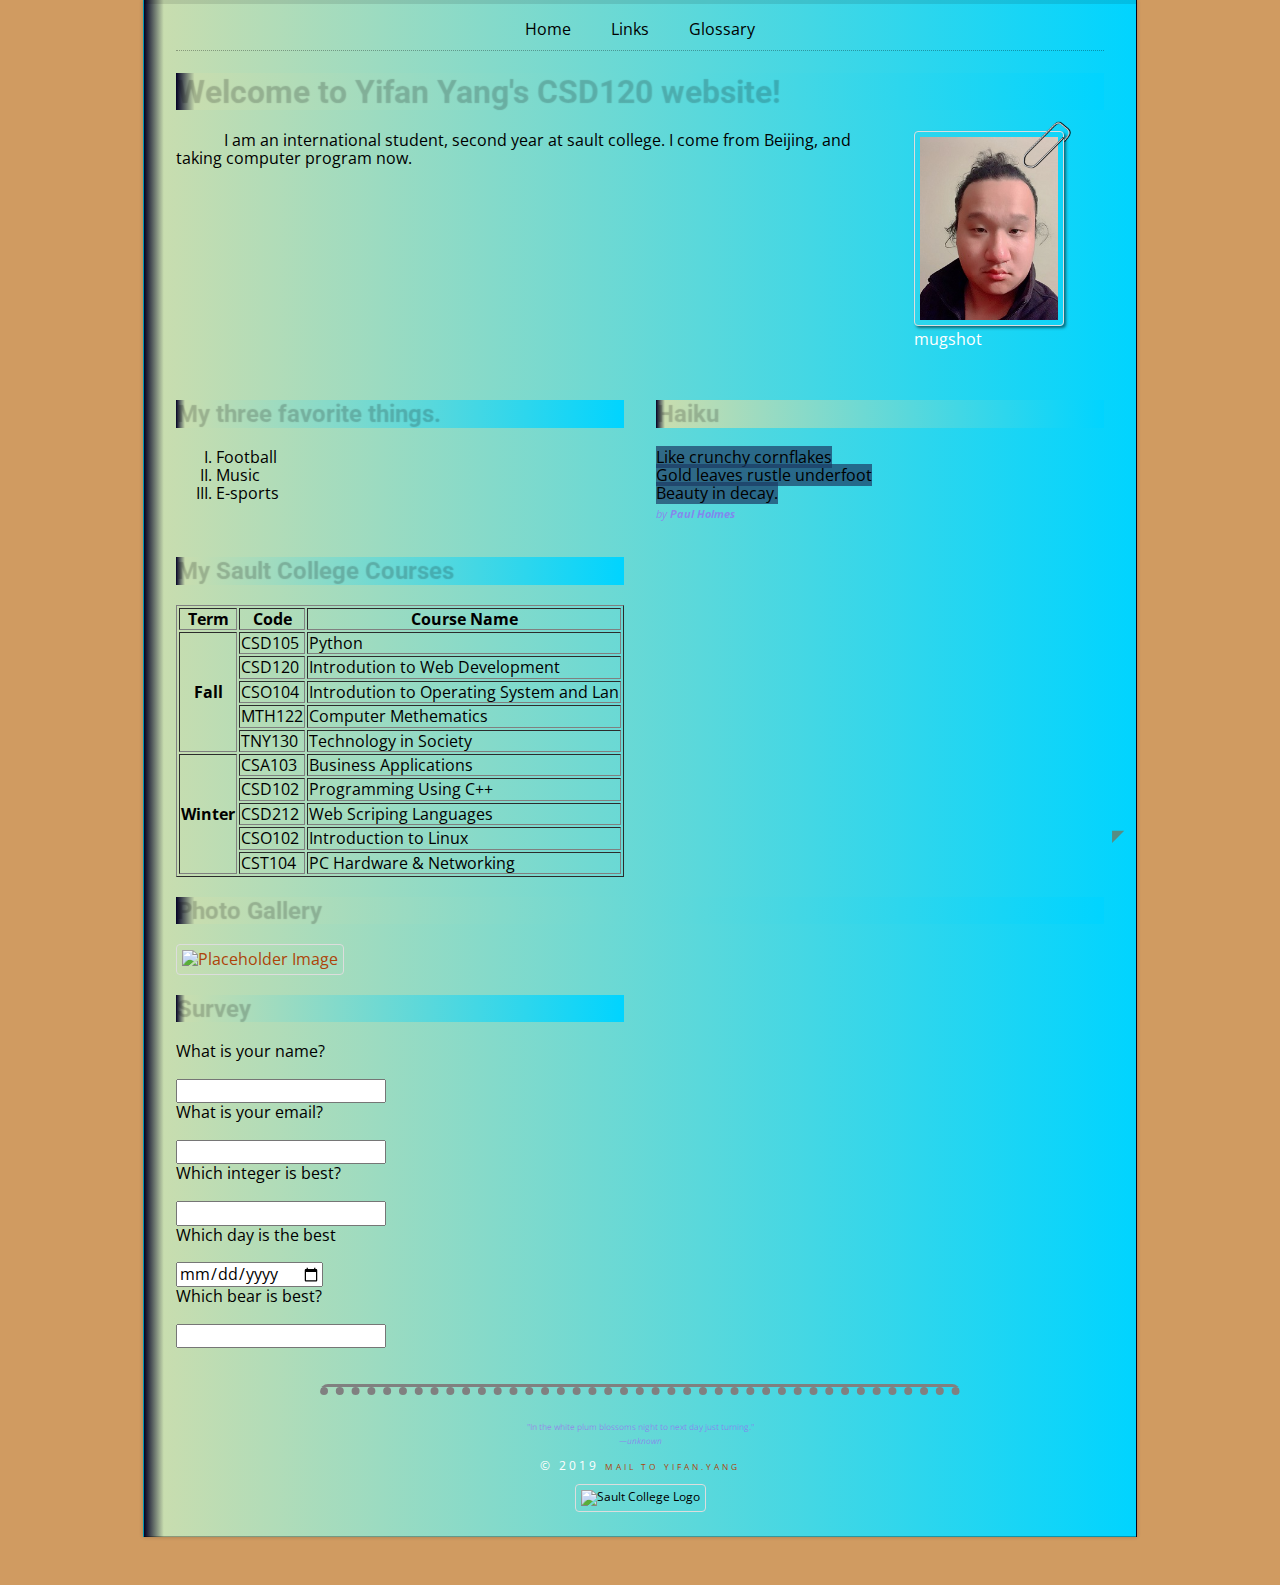
==== commit ca0f55c4: "Merge dc93a995391ad7787e88b616bf9027032c4f1974 into 89a3ff42fd6009365c7705192106794816e0476b" ====
--- a/index.html
+++ b/index.html
@@ -17,10 +17,6 @@
 
     <link href="https://fonts.googleapis.com/css?family=Lato%7CMontserrat%7COpen+Sans%7CRaleway%7CRoboto&display=swap" rel="stylesheet">
 
-    <link rel="stylesheet" href="baguetteBox/baguetteBox.css">
-    <script src="baguetteBox/baguetteBox.js"></script>
-
-
     <title>
         Yifan Yang's CSD120 Website
     </title>
@@ -29,8 +25,9 @@
     <div class="width-wrap">
     <header id="top">
         <nav>
-            <input type="checkbox" id="burger-toggle">
-            <label for="burger-toggle" class="burger"></label>
+            <div class="burger">
+
+            </div>
             <ul class="nlist">
                 <li>
                     <a href="index.html">Home</a>
@@ -82,7 +79,7 @@
             <h2>
                 My Sault College Courses
             </h2>
-            <table >
+            <table border="1" >
                 <tr>
                     <th>
                         Term
@@ -97,7 +94,7 @@
                 <tr>
                     <th rowspan="5">
                         Fall
-                    </th> 
+                    </th>
                     <td>
                         CSD105
                     </td>
@@ -187,7 +184,7 @@
             <h2>
                 Photo Gallery
             </h2>
-            <div class="gallery-thumbnails">
+            <div class="gallery-thumbails">
                 <a href="https://picsum.photos/id/10/1024">
                     <img src="https://picsum.photos/id/10/300" alt="Placeholder Image">
 </a>
@@ -199,27 +196,41 @@
             <h2>
                 Survey
             </h2>
-            <form action="?" method="post">
-                <label for="name">
+            <form>
+                <label>
                     What is your name?
                 </label>
-                <input id="name" type="text" name="name_field" required="">
-                <label for="email">
+                <br><br>
+                <input type="text" name="" required="">
+            </form>
+            <form>
+                <label>
                     What is your email?
                 </label>
-                <input type="email" name="email_field" id="email" required>
-                <label for="int">
+                <br><br>
+                <input type="text" name="email" id="email">
+            </form>
+            <form>
+                <label>
                     Which integer is best?
                 </label>
-                <input id="int" type="number" name="best_integer">
-                <label for="day">
+                <br><br>
+                <input type="number" name="best_integer">
+            </form>
+            <form>
+                <label>
                     Which day is the best
                 </label>
-                <input id="day" type="date" name="best_day">
-                <label for="bear">
+                <br><br>
+                <input type="date" name="best_day">
+            </form>
+            <form>
+                <label>
                     Which bear is best?
                 </label>
-                <select id="bear" name="best_bear">
+                <br><br>
+                <input type="" name="" list="bear">
+                <datalist id="bear">
                     <option>blank</option>
                     <option>black</option>
                     <option>brown</option>
@@ -227,25 +238,7 @@
                     <option>panda</option>
                     <option>poalr</option>
                     <option>teddy</option>
-                </select>
-
-                <label>Do you like radio buttons?</label>
-                <label>
-                    <input type="radio" name="likes_radio_buttons" value="yes">
-                    Yes
-                </label>
-                <label>
-                    <input type="radio" name="likes_radio_buttons" value="no">
-                    No
-                </label>
-                <label>
-                    <input type="radio" name="likes_radio_buttons" value="?" checked>
-                    None of your business
-                </label>
-
-                <label for="life_meaning">What is the meaning of life?</label>
-                <textarea name="life_meaning" id="life_meaning" cols="30" rows="10" placeholder="Enter the correct answer here"></textarea>
-                <button type="submit">SEND</button>
+                </datalist>
             </form>
         </section>
     </main>
@@ -257,24 +250,17 @@
 
             <p id="page-copyright">&copy; 2019 <span class="byline"><a href="mailto:Yifan.Yang@saultcollege.ca?subject=Message%20from%20CSD120%20Website">Mail to Yifan.Yang</a></span></p>
         </blockquote>
-        <figure>
-            <img src="images/sc-logos/sc-logo.png">
-            <figcaption>
-            logo of saultcollege 
-            </figcaption>
-        </figure>
-        
+        <img class="sc-logo" 
+                    src="images/sc-logo.png" 
+                    sizes="70px" 
+                    srcset="images/sc-logo.png 70w, images/sc-logo@1.5x.png 105w, images/sc-logo@2x.png 140w, images/sc-logo@3x.png 210w, images/sc-logo@4x.png 280w" 
+                    alt="Sault College Logo">
+
     </footer>
 <div class="back-to-top">
    <a href="#top">◤</a>
 </div>
 
 </div>
-
-    <script>
-        baguetteBox.run('.gallery-thumbnails', { 
-            filter: /picsum\.photos\/id/i 
-        });
-    </script>
 </body>
 </html>